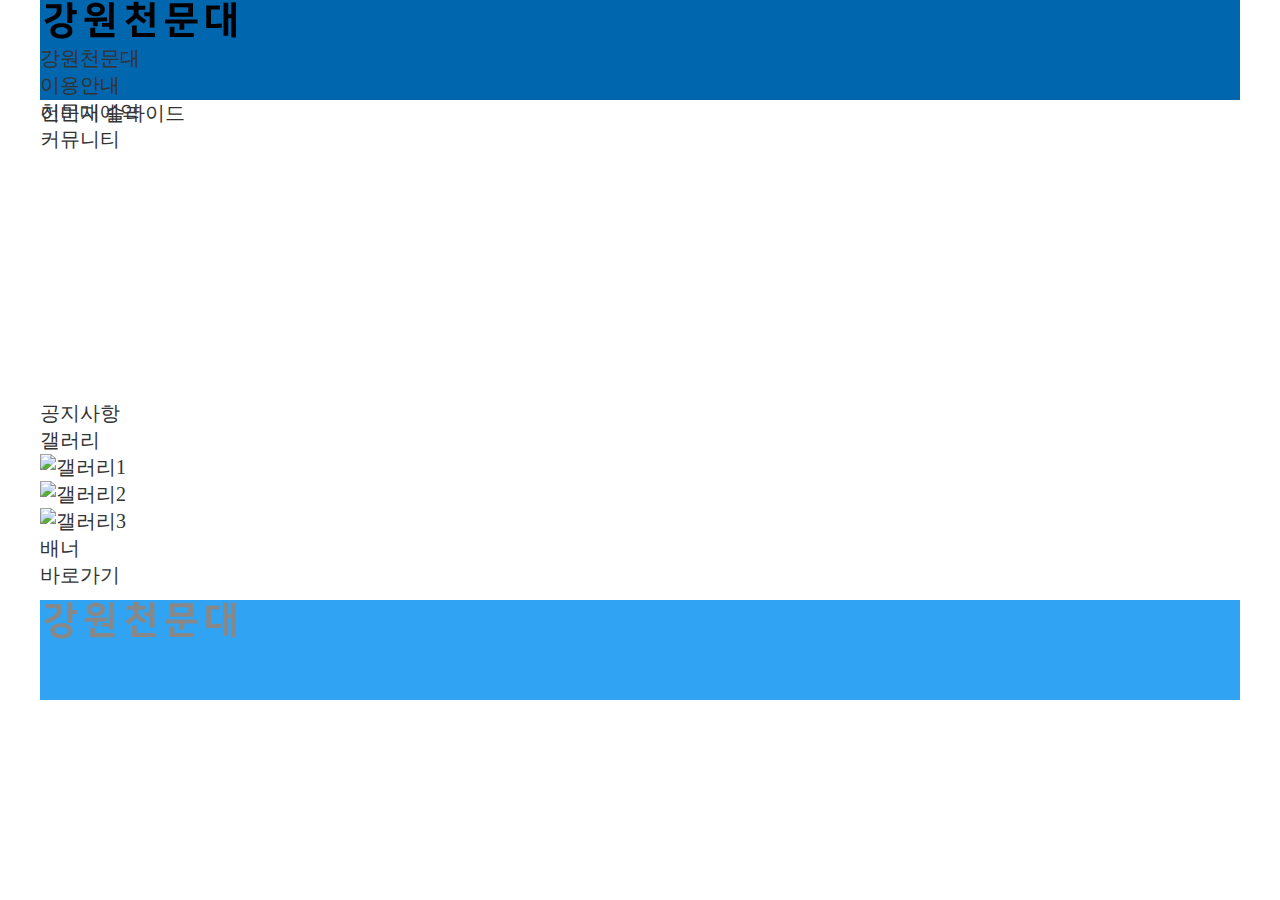
==== A-3 강원천문대/index.html @ d262ad41 "First Commit A-3" ====
<!DOCTYPE html>
<html>
    <head>
        <meta charset="utf-8">
        <title>강원천문대</title>
        <link rel="stylesheet" href="css/style.css" type="text/css">
        <script src="javscript/jquery-1.12.3.js"></script>
        <script src="javascript/script.js" type="text/javascript" defer></script>
    </head>
    <body>
        <div class="wrap">
            <header>
                <div class="logo">
                    <a href="#">
                        <img src="images/logo.png" alt="로고">
                    </a>
                </div>
                <nav class="menu">
                    <ul class="mainMenu">
                        <li><a href="#">강원천문대</a></li>
                        <li><a href="#">이용안내</a></li>
                        <li><a href="#">천문대예약</a></li>
                        <li><a href="#">커뮤니티</a></li>
                    </ul>
                </nav>
            </header>
            <div class="imgSlide">
                이미지 슬라이드
            </div>
            <div class="contents">
                <ul class="tabMenu">
                    <li class="active">
                        <a href="#">공지사항</a>
                        <div class="notice">
                            <ul>
                                <li><a href="#"></a></li>
                                <li><a href="#"></a></li>
                                <li><a href="#"></a></li>
                                <li><a href="#"></a></li>
                            </ul>
                        </div>
                    </li>
                    <li>
                        <a href="#">갤러리</a>
                        <ul>
                            <li><a href="#"><img src="" alt="갤러리1"></a></li>
                            <li><a href="#"><img src="" alt="갤러리2"></a></li>
                            <li><a href="#"><img src="" alt="갤러리3"></a></li>
                        </ul>
                    </li>
                </ul>
                <div class="banner">
                    배너
                </div>
                <div class="shortcut">
                    바로가기
                </div>
            </div>
            <footer>
                <div class="btlogo">
                    <a href="#">
                        <img src="images/footerLogo.png" alt="하단로고">
                    </a>
                </div>
                
            </footer>   
        </div>
    </body>
</html>
---- A-3 강원천문대/css/style.css ----
@charset "utf-8";
/* CSS Document */

* {
    margin: 0;
    padding: 0;
    list-style: none;
    font-size: 20px;
    font-family: "맑은 고딕";
}
body {
    min-width: 1200px;
    color: #333333;
    background-color: #ffffff;
}
a {
    text-decoration: none;
    color: inherit;
    display: block;
}

.wrap {
    margin: 0 auto;
    width: 1200px;
    height: 700px;
}
header {
    float: left;
    width: 100%;
    height: 100px;
    background-color: #0066ad;
}
/* //Header */

.imgSlide {
    float: left;
    width: 100%;
    height: 300px;
}
/* //Image Slide */

.contents {
    float: left;
    width: 100%;
    height: 200px;
}
/* //Contents */

footer {
    float: left;
    width: 100%;
    height: 100px;
    background-color: #30a3f3;
}
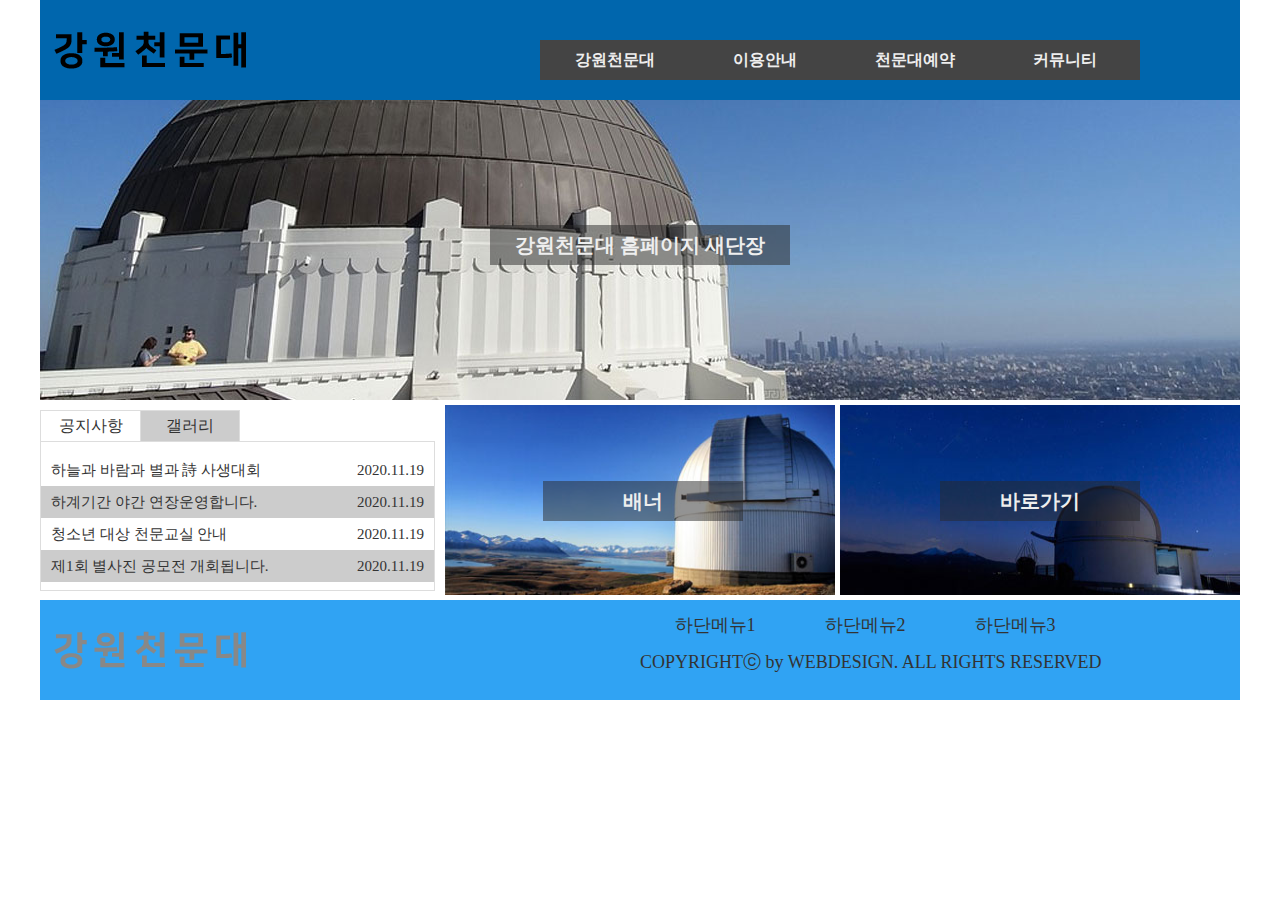
==== commit 2072801d: "Final Commit A-3" ====
--- a/A-3 강원천문대/index.html
+++ b/A-3 강원천문대/index.html
@@ -4,7 +4,7 @@
         <meta charset="utf-8">
         <title>강원천문대</title>
         <link rel="stylesheet" href="css/style.css" type="text/css">
-        <script src="javscript/jquery-1.12.3.js"></script>
+        <script src="javascript/jquery-1.12.3.js"></script>
         <script src="javascript/script.js" type="text/javascript" defer></script>
     </head>
     <body>
@@ -17,15 +17,54 @@
                 </div>
                 <nav class="menu">
                     <ul class="mainMenu">
-                        <li><a href="#">강원천문대</a></li>
-                        <li><a href="#">이용안내</a></li>
-                        <li><a href="#">천문대예약</a></li>
-                        <li><a href="#">커뮤니티</a></li>
+                        <li>
+                            <a href="#">강원천문대</a>
+                            <ul class="subMenu">
+                                <li><a href="#">천문대소개</a></li>
+                                <li><a href="#">인사말</a></li>
+                                <li><a href="#">오시는길</a></li>
+                            </ul>
+                        </li>
+                        <li>
+                            <a href="#">이용안내</a>
+                            <ul class="subMenu">
+                                <li><a href="#">프로그램</a></li>
+                                <li><a href="#">관람시간표</a></li>
+                                <li><a href="#">이달의별자리</a></li>
+                            </ul>
+                        </li>
+                        <li>
+                            <a href="#">천문대예약</a>
+                            <ul class="subMenu">
+                                <li><a href="#">예약하기</a></li>
+                                <li><a href="#">예약확인</a></li>
+                                <li><a href="#">예약취소</a></li>
+                            </ul>
+                        </li>
+                        <li>
+                            <a href="#">커뮤니티</a>
+                            <ul class="subMenu">
+                                <li><a href="#">공지사항</a></li>
+                                <li><a href="#">방문후기</a></li>
+                                <li><a href="#">자유게시판</a></li>
+                            </ul>
+                        </li>
                     </ul>
                 </nav>
             </header>
             <div class="imgSlide">
-                이미지 슬라이드
+                        <a href="#">
+                            <span class="imgText">강원천문대 홈페이지 새단장</span>
+                            <img src="images/img1.jpg" alt="슬라이드1">
+                        </a>
+                        <a href="#">
+                            <span class="imgText">이달의 별자리 특강</span>
+                            <img src="images/img2.jpg" alt="슬라이드2">
+                        </a>
+                        <a href="#">
+                            <span class="imgText">별사진 공모전 개회</span>
+                            <img src="images/img3.jpg" alt="슬라이드3">
+                        </a>
             </div>
             <div class="contents">
                 <ul class="tabMenu">
@@ -33,27 +72,46 @@
                         <a href="#">공지사항</a>
                         <div class="notice">
                             <ul>
-                                <li><a href="#"></a></li>
-                                <li><a href="#"></a></li>
-                                <li><a href="#"></a></li>
-                                <li><a href="#"></a></li>
+                                <li><a href="#">하늘과 바람과 별과 詩 사생대회	<span>2020.11.19</span></a></li>
+                                <li><a href="#">하계기간 야간 연장운영합니다.	<span>2020.11.19</span></a></li>
+                                <li><a href="#">청소년 대상 천문교실 안내		<span>2020.11.19</span></a></li>
+                                <li><a href="#">제1회 별사진 공모전 개회됩니다.	<span>2020.11.19</span></a></li>
                             </ul>
                         </div>
                     </li>
                     <li>
                         <a href="#">갤러리</a>
-                        <ul>
-                            <li><a href="#"><img src="" alt="갤러리1"></a></li>
-                            <li><a href="#"><img src="" alt="갤러리2"></a></li>
-                            <li><a href="#"><img src="" alt="갤러리3"></a></li>
-                        </ul>
+                        <div class="gallery">
+                            <ul>
+                                <li><a href="#"><img src="images/icon1.jpg" alt="갤러리1"></a></li>
+                                <li><a href="#"><img src="images/icon2.jpg" alt="갤러리2"></a></li>
+                                <li><a href="#"><img src="images/icon3.jpg" alt="갤러리3"></a></li>
+                            </ul>
+                        </div>
                     </li>
                 </ul>
                 <div class="banner">
-                    배너
+                    <a href="#">
+                        <span class="bnText">배너</span>
+                        <img src="images/banner.jpg" alt="배너">
+                    </a>
                 </div>
                 <div class="shortcut">
-                    바로가기
+                    <a href="#">
+                        <span class="scText">바로가기</span>
+                        <img src="images/direct.jpg" alt="바로가기">
+                    </a>
+                </div>
+            </div>
+            <div id="layer">
+                <div class="layerUp">
+                    <div class="upTitle">
+                        하늘과 바람과 별과 詩 사생대회
+                    </div>
+                    <div class="upBody">
+                        윤동주 시인의 시집 < 하늘과 바람과 별과 詩 > 출간 72주년을 맞이하여 천문대에서 개최하는 사생대회가 열립니다. 별 하나에 추억, 사랑, 쓸쓸함, 동경 그리고 시와, 어머니를 그렸던 시인처럼 별같은 마음을 가진 분들은 참여해주세요.
+                    </div>
+                    <button class="upBtn">닫기</button>
                 </div>
             </div>
             <footer>
@@ -62,7 +120,14 @@
                         <img src="images/footerLogo.png" alt="하단로고">
                     </a>
                 </div>
-                
+                <ul class="btmenu">
+                    <li><a href="#">하단메뉴1</a></li>
+                    <li><a href="#">하단메뉴2</a></li>
+                    <li><a href="#">하단메뉴3</a></li>
+                </ul>
+                <div class="copyright">
+                    COPYRIGHTⓒ by WEBDESIGN. ALL RIGHTS RESERVED
+                </div>
             </footer>   
         </div>
     </body>
--- a/A-3 강원천문대/css/style.css
+++ b/A-3 강원천문대/css/style.css
@@ -30,19 +30,272 @@
     height: 100px;
     background-color: #0066ad;
 }
+header .logo {
+    width: 190px;
+    height: 40px;
+    float: left;
+    margin-top: 30px;
+    margin-left: 10px;
+}
+header .menu {
+    float: right;
+    width: 700px;
+    height: 100px;
+    position: relative;
+    z-index: 1;
+}
+.menu .mainMenu {
+    float: left;
+    width: 700px;
+    margin-top: 40px;
+}
+.menu .mainMenu > li {
+    float: left;
+    width: 150px;
+    background-color: #444444;
+    text-align: center;
+    height: 40px;
+    line-height: 40px;
+}
+.menu .mainMenu > li > a {
+    color: #eeeeee;
+    font-size: 16px;
+    font-weight: bold;
+}
+.menu .mainMenu > li > a:hover {
+    background-color: #bbbbbb;
+    color: #ffff00;
+}
+.menu .subMenu {
+    display: none;
+    position: absolute;
+}
+.menu .subMenu li{
+    width: 150px;
+    height: 40px;
+    background-color: #333333;
+    line-height: 40px;
+    text-align: center;
+}
+.menu .subMenu li a {
+    color: #eeeeee;
+    font-weight: bold;
+    font-size: 14px;
+}
+.menu .subMenu li a:hover {
+    background-color: #30a3f3;
+    color: #ffff00;
+}
 /* //Header */
 
 .imgSlide {
     float: left;
     width: 100%;
     height: 300px;
-}
+    position: relative;
+    overflow: hidden;
+}
+.imgSlide .imgText {
+    position: absolute;
+    margin-top: 125px;
+    margin-left: 450px;
+    font-size: 20px;
+    font-weight: bold;
+    color: #eeeeee;
+    background-color: rgba(40,40,40,0.5);
+    width: 300px;
+    text-align: center;
+    height: 40px;
+    line-height: 40px;
+}
+.imgSlide a {
+    position: absolute;
+}
+
 /* //Image Slide */
 
 .contents {
     float: left;
     width: 100%;
     height: 200px;
+}
+.contents .tabMenu {
+    float: left;
+    width: 400px;
+    height: 180px;
+    margin: 10px 0;
+    position: relative;
+}
+.tabMenu > li {
+    float: left;
+    width: 100px;
+    line-height: 30px;
+}
+.tabMenu > li > a {
+    display: block;
+    font-size: 16px;
+    text-align: center;
+    background-color: #cccccc;
+    border: 1px solid #dddddd;
+    border-bottom: none;
+}
+.tabMenu > li > a:hover {
+    background-color: #eeeeee;
+}
+.tabMenu > li:first-child a {
+    border-right: none;
+}
+.tabMenu > li.active > a{
+    background-color: #ffffff;
+}
+.tabMenu > li > div {
+    position: absolute;
+    left: 0px;
+    height: 0px;           
+    overflow: hidden;
+}
+.tabMenu > li.active > div {
+    width: 393px;
+    height: 148px;
+    border: 1px solid #dddddd;
+    z-index: 1;
+}
+.notice ul {
+    float: left;
+    width: 393px;
+    margin-top: 12px;
+    margin-bottom: 12px;
+}
+.notice ul li a{
+    height: 32px;
+    line-height: 32px;
+    font-size: 15px;
+    margin-right: 10px;
+    margin-left: 10px;
+}
+.notice ul li a span {
+    float: right;
+    font-size: 15px;
+}
+.notice li:nth-child(2n) {
+    background-color: #cccccc;
+}
+.notice li a:hover {
+    font-weight: bold;
+}
+    /* //Notice */
+.gallery ul li {
+    float: left;
+    margin-top: 15px;
+    margin-left: 5px;
+}
+.gallery li img {
+    width: 100px;
+    height: 100px;
+    padding: 10px;
+}
+/* //Tab Menu */
+.contents .banner {
+    float: left;
+    width: 390px;
+    height: 190px;
+    position: relative;
+    margin-left: 5px; 
+    margin-top: 5px;
+}
+.banner img {
+    width: 390px;
+    height: 190px;
+}
+.banner .bnText {
+    position: absolute;
+    top: 40%;
+    left: 25%;
+    font-size: 20px;
+    font-weight: bold;
+    color: #eeeeee;
+    background-color: rgba(40,40,40,0.5);
+    width: 200px;
+    text-align: center;
+    height: 40px;
+    line-height: 40px;
+}
+/* //Banner */
+.contents .shortcut {
+    float: right;
+    width: 400px;
+    height: 190px;
+    position: relative;
+    margin-top: 5px;
+}
+.shortcut img {
+    width: 400px;
+    height: 190px;
+}
+.shortcut .scText {
+    position: absolute;
+    top: 40%;
+    left: 25%;
+    font-size: 20px;
+    font-weight: bold;
+    color: #eeeeee;
+    background-color: rgba(40,40,40,0.5);
+    width: 200px;
+    text-align: center;
+    height: 40px;
+    line-height: 40px;
+}
+#layer {
+    display: none;
+    position: absolute;
+    left: 0%;
+    top: 0%;
+}
+#layer.active {
+    display: block;
+}
+#layer .layerUp {
+    position: fixed;
+    width: 400px;
+    height: 300px;
+    left: 30%;
+    top: 30%;
+    background-color: #ffffff;
+    border: 2px solid #333333;
+    z-index: 2;
+}
+.layerUp .upTitle {
+    width: 400px;
+    float: left;
+    height: 50px;
+    line-height: 50px;
+    text-align: center;
+    font-weight: bold;
+    font-size: 20px;
+}
+.layerUp .upBody {
+    float: left;
+    line-height: 30px;
+    height: 350px;
+    font-size: 16px;
+    text-align: center;
+    width: 380px;
+    margin-left: 10px;
+    margin-right: 10px;
+}
+.layerUp .upBtn {
+    position: absolute;
+    right: 10px;
+    bottom: 10px;
+    font-weight: bold;
+    font-size: 15px;
+    width: 80px;
+    height: 30px;
+    background-color: #bbbbbb;
+    text-align: center;
+}
+.upBtn:active {
+    background-color: #dddddd;
 }
 /* //Contents */
 
@@ -51,4 +304,33 @@
     width: 100%;
     height: 100px;
     background-color: #30a3f3;
+}
+footer .btlogo {
+    float: left;
+    width: 190px;
+    height: 40px;
+    margin-top: 30px;
+    margin-left: 10px;
+}
+footer .btmenu {
+    float: right;
+    width: 600px;
+    height: 50px;
+    text-align: center;
+}
+.btmenu li {
+    float: left;
+    width: 150px;
+    height: 50px;
+    line-height: 50px;
+}
+.btmenu li a {
+    font-size: 18px;
+}
+    /* //Bottom Menu */
+footer .copyright {
+    float: right;
+    width: 600px;
+    height: 50px;
+    font-size: 18px;
 }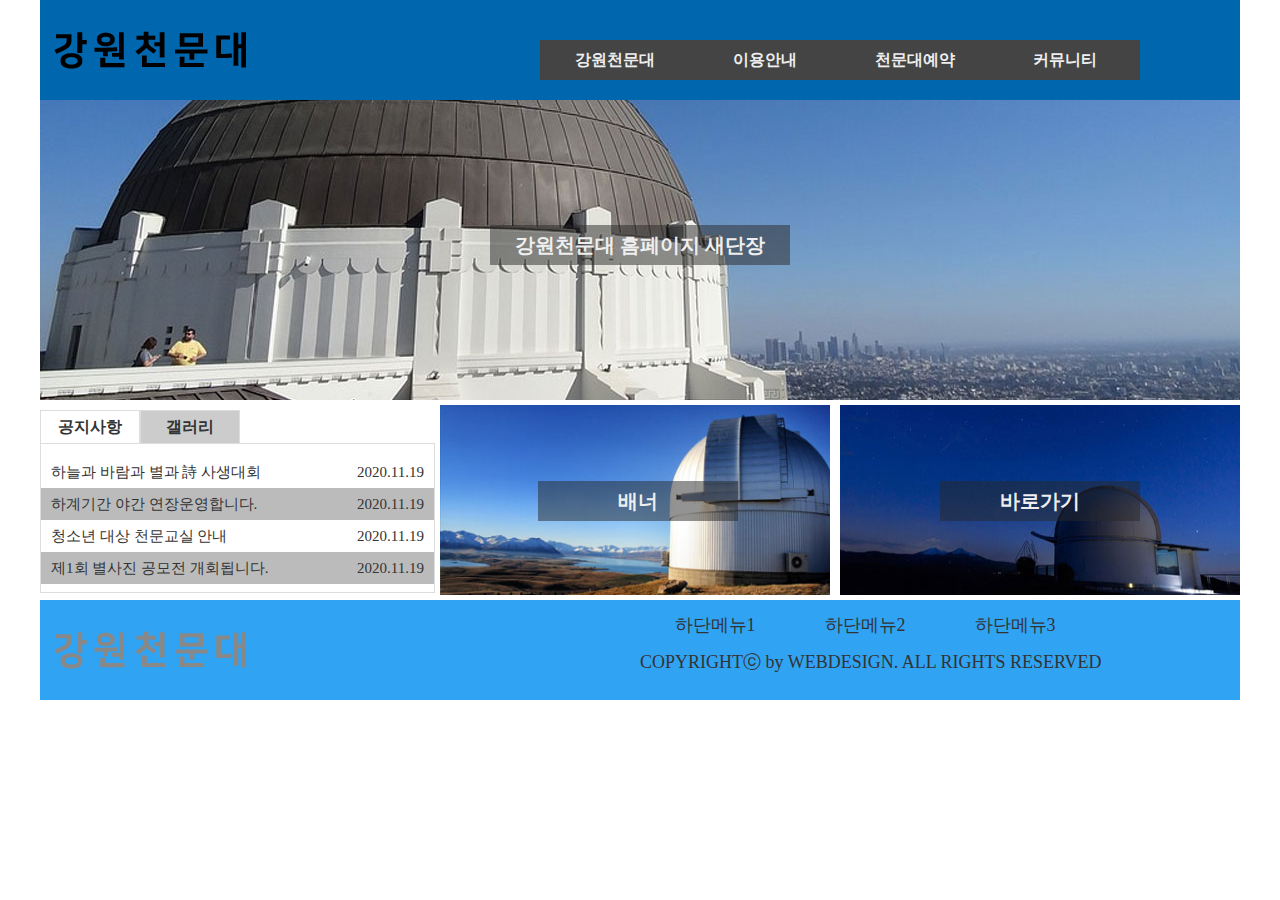
==== commit a6d75a15: "Final Commit A-3" ====
--- a/A-3 강원천문대/index.html
+++ b/A-3 강원천문대/index.html
@@ -72,10 +72,10 @@
                         <a href="#">공지사항</a>
                         <div class="notice">
                             <ul>
-                                <li><a href="#">하늘과 바람과 별과 詩 사생대회	<span>2020.11.19</span></a></li>
-                                <li><a href="#">하계기간 야간 연장운영합니다.	<span>2020.11.19</span></a></li>
-                                <li><a href="#">청소년 대상 천문교실 안내		<span>2020.11.19</span></a></li>
-                                <li><a href="#">제1회 별사진 공모전 개회됩니다.	<span>2020.11.19</span></a></li>
+                                <li><a href="#">하늘과 바람과 별과 詩 사생대회  <span>2020.11.19</span></a></li>
+                                <li><a href="#">하계기간 야간 연장운영합니다. <span>2020.11.19</span></a></li>
+                                <li><a href="#">청소년 대상 천문교실 안내 <span>2020.11.19</span></a></li>
+                                <li><a href="#">제1회 별사진 공모전 개회됩니다. <span>2020.11.19</span></a></li>
                             </ul>
                         </div>
                     </li>
--- a/A-3 강원천문대/css/style.css
+++ b/A-3 강원천문대/css/style.css
@@ -121,78 +121,96 @@
 }
 .contents .tabMenu {
     float: left;
-    width: 400px;
+    width: 395px;
     height: 180px;
     margin: 10px 0;
     position: relative;
 }
 .tabMenu > li {
     float: left;
+    height: 32px;
+    line-height: 32px; 
     width: 100px;
-    line-height: 30px;
-}
-.tabMenu > li > a {
-    display: block;
+}
+.tabMenu > li > a:hover {
+    background-color: #eeeeee;
+}
+.tabMenu > li.active > a{
+    background-color: #ffffff;
+}
+.tabMenu > li > a{
     font-size: 16px;
+    font-weight: bold;
     text-align: center;
     background-color: #cccccc;
     border: 1px solid #dddddd;
     border-bottom: none;
 }
-.tabMenu > li > a:hover {
+.tabMenu > li> a:hover {
     background-color: #eeeeee;
 }
-.tabMenu > li:first-child a {
+.tabMenu > li:first-child {
     border-right: none;
 }
-.tabMenu > li.active > a{
-    background-color: #ffffff;
-}
 .tabMenu > li > div {
     position: absolute;
-    left: 0px;
-    height: 0px;           
+    left: 0;
+    height: 0;
     overflow: hidden;
 }
 .tabMenu > li.active > div {
     width: 393px;
     height: 148px;
+    float: left;
     border: 1px solid #dddddd;
     z-index: 1;
 }
+.notice {
+     float: left;
+}
 .notice ul {
-    float: left;
+    margin: 12px 0;
+    float: left;
+    width: 373px;
+}
+.notice ul li {
     width: 393px;
-    margin-top: 12px;
-    margin-bottom: 12px;
-}
-.notice ul li a{
+    padding-left: 10px;
+    float: left;
+}
+.notice li > a{
     height: 32px;
     line-height: 32px;
     font-size: 15px;
-    margin-right: 10px;
+    width: 373px;
+}
+.notice li:nth-child(even){
+    background-color: #bbbbbb;
+}
+.notice li a:hover {
+    font-weight: bold;
+}
+.notice li a span {
+    font-size: 15px;
+    float: right;
+}
+    /* //Notice */
+.gallery {
+    float: left;
+}
+.gallery ul {
     margin-left: 10px;
 }
-.notice ul li a span {
-    float: right;
-    font-size: 15px;
-}
-.notice li:nth-child(2n) {
-    background-color: #cccccc;
-}
-.notice li a:hover {
-    font-weight: bold;
-}
-    /* //Notice */
-.gallery ul li {
-    float: left;
-    margin-top: 15px;
-    margin-left: 5px;
+.gallery li {
+    float: left;
+    width: 100px;
+    height: 100px;
+    margin-top: 20px;
+    margin-left: 15px;
 }
 .gallery li img {
     width: 100px;
     height: 100px;
-    padding: 10px;
 }
 /* //Tab Menu */
 .contents .banner {
